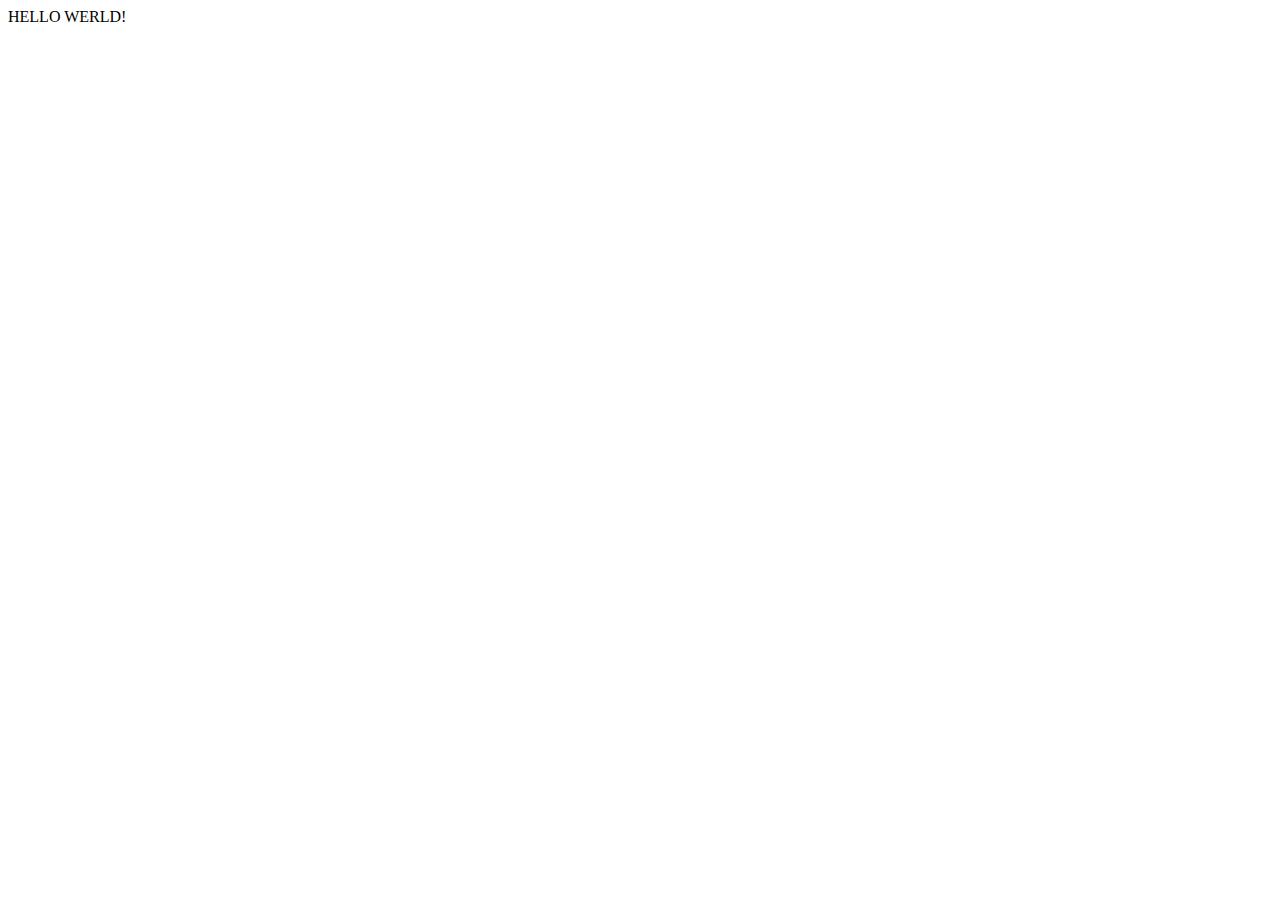
==== index.html @ 3ac8aca5 "init" ====
<html>
	<head>
		<link rel="stylesheet" href="https://maxcdn.bootstrapcdn.com/bootstrap/4.0.0-beta/css/bootstrap.min.css" integrity="sha384-/Y6pD6FV/Vv2HJnA6t+vslU6fwYXjCFtcEpHbNJ0lyAFsXTsjBbfaDjzALeQsN6M" crossorigin="anonymous">
		<script src="https://maxcdn.bootstrapcdn.com/bootstrap/4.0.0-beta/js/bootstrap.min.js" integrity="sha384-h0AbiXch4ZDo7tp9hKZ4TsHbi047NrKGLO3SEJAg45jXxnGIfYzk4Si90RDIqNm1" crossorigin="anonymous"></script>
	<head>
	<body>
		HELLO WERLD!
	</body>
<html>
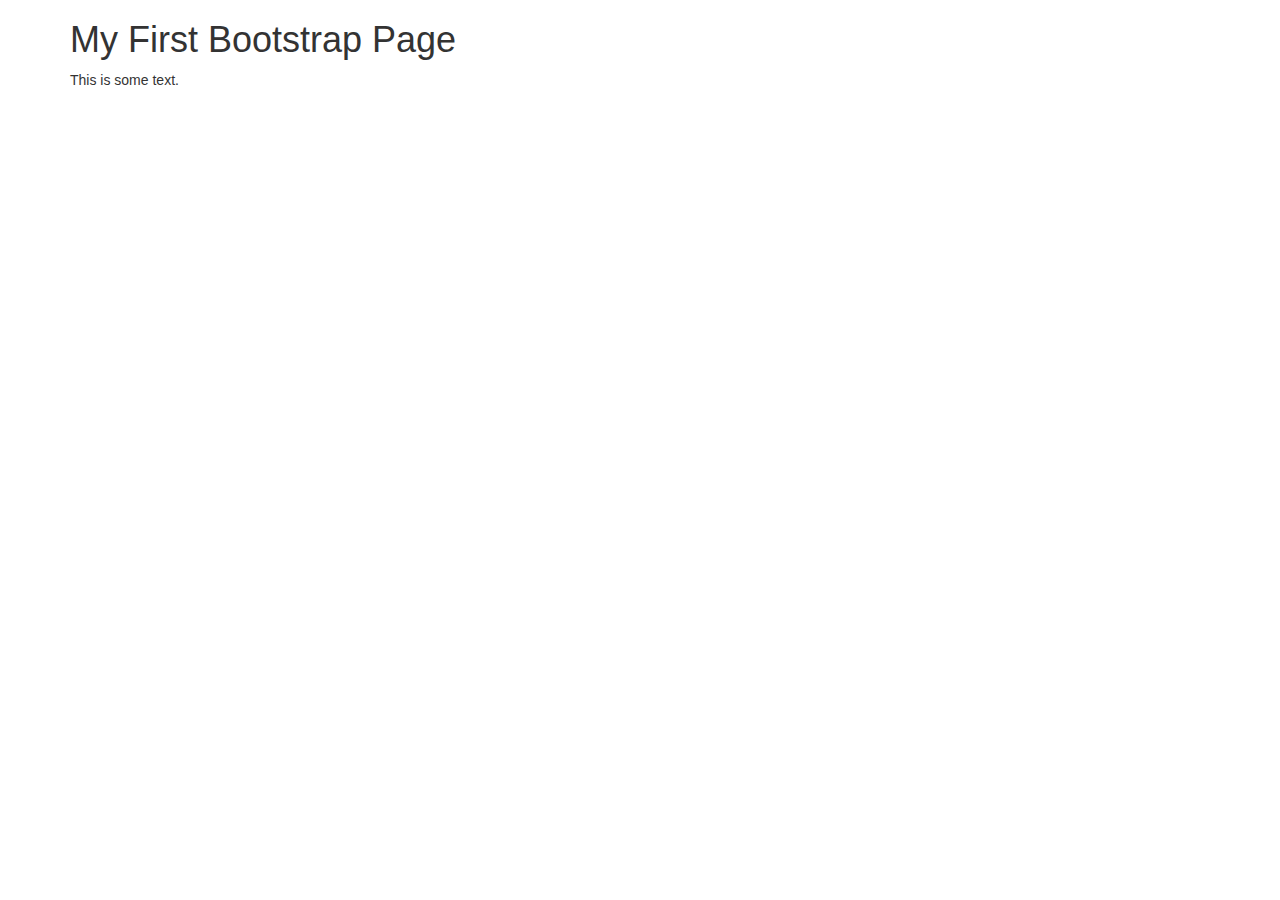
==== commit cfa55656: "example" ====
--- a/index.html
+++ b/index.html
@@ -1,9 +1,21 @@
-<html>
+<!DOCTYPE html>
+<html lang="en">
 	<head>
-		<link rel="stylesheet" href="https://maxcdn.bootstrapcdn.com/bootstrap/4.0.0-beta/css/bootstrap.min.css" integrity="sha384-/Y6pD6FV/Vv2HJnA6t+vslU6fwYXjCFtcEpHbNJ0lyAFsXTsjBbfaDjzALeQsN6M" crossorigin="anonymous">
-		<script src="https://maxcdn.bootstrapcdn.com/bootstrap/4.0.0-beta/js/bootstrap.min.js" integrity="sha384-h0AbiXch4ZDo7tp9hKZ4TsHbi047NrKGLO3SEJAg45jXxnGIfYzk4Si90RDIqNm1" crossorigin="anonymous"></script>
-	<head>
+		<meta charset="utf-8"> 
+		<meta name="viewport" content="width=device-width, initial-scale=1">
+
+		<link rel="stylesheet" href="https://maxcdn.bootstrapcdn.com/bootstrap/3.3.7/css/bootstrap.min.css">
+		<!-- jQuery library -->
+		<script src="https://ajax.googleapis.com/ajax/libs/jquery/3.2.1/jquery.min.js"></script>
+		<!-- Latest compiled JavaScript -->
+		<script src="https://maxcdn.bootstrapcdn.com/bootstrap/3.3.7/js/bootstrap.min.js"></script>
+	</head>
 	<body>
-		HELLO WERLD!
+
+		<div class="container">
+			<h1>My First Bootstrap Page</h1>
+			<p>This is some text.</p> 
+		</div>
+
 	</body>
-<html>+</html>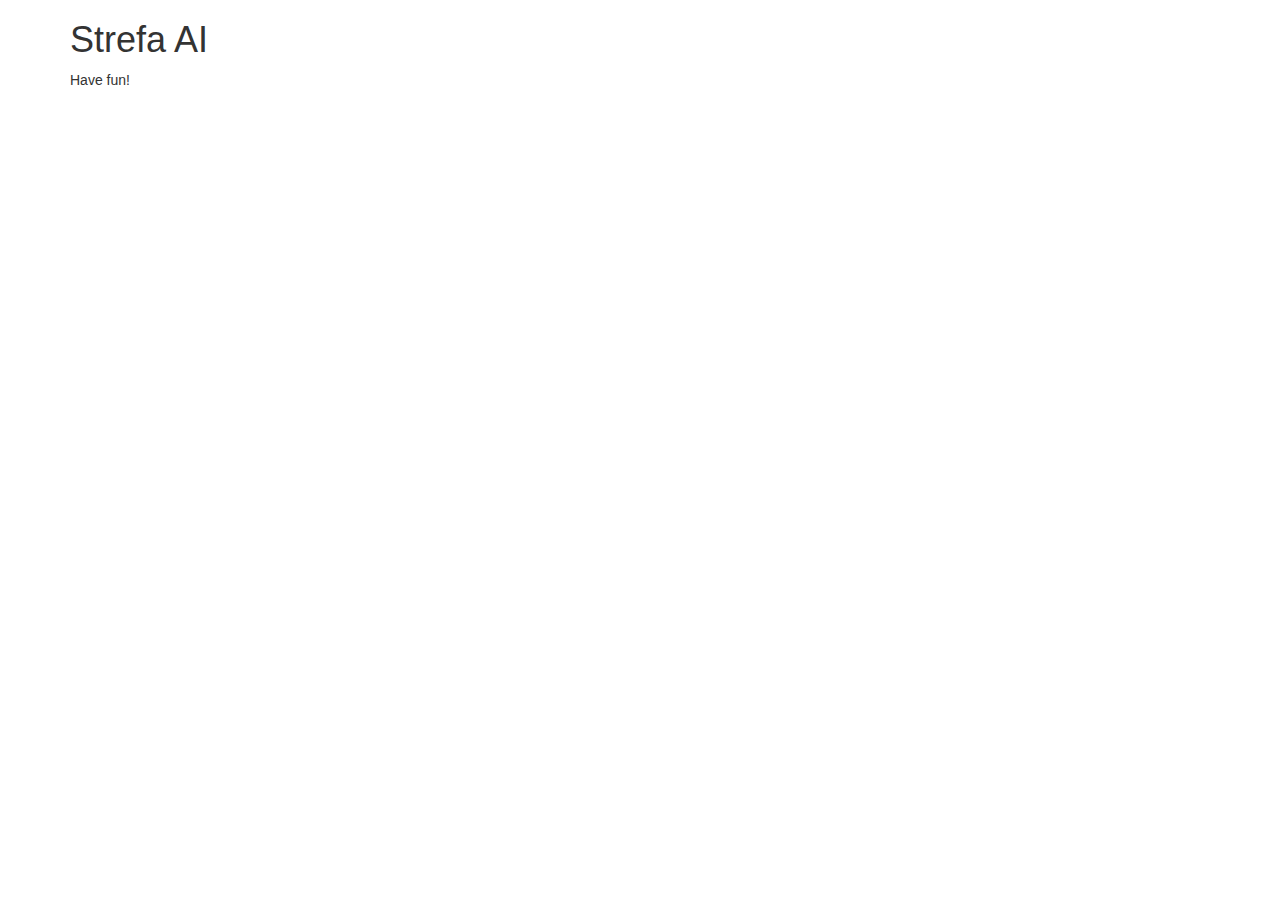
==== commit 356aae13: ".." ====
--- a/index.html
+++ b/index.html
@@ -11,11 +11,9 @@
 		<script src="https://maxcdn.bootstrapcdn.com/bootstrap/3.3.7/js/bootstrap.min.js"></script>
 	</head>
 	<body>
-
 		<div class="container">
-			<h1>My First Bootstrap Page</h1>
-			<p>This is some text.</p> 
+			<h1>Strefa AI</h1>
+			<p>Have fun!</p> 
 		</div>
-
 	</body>
 </html>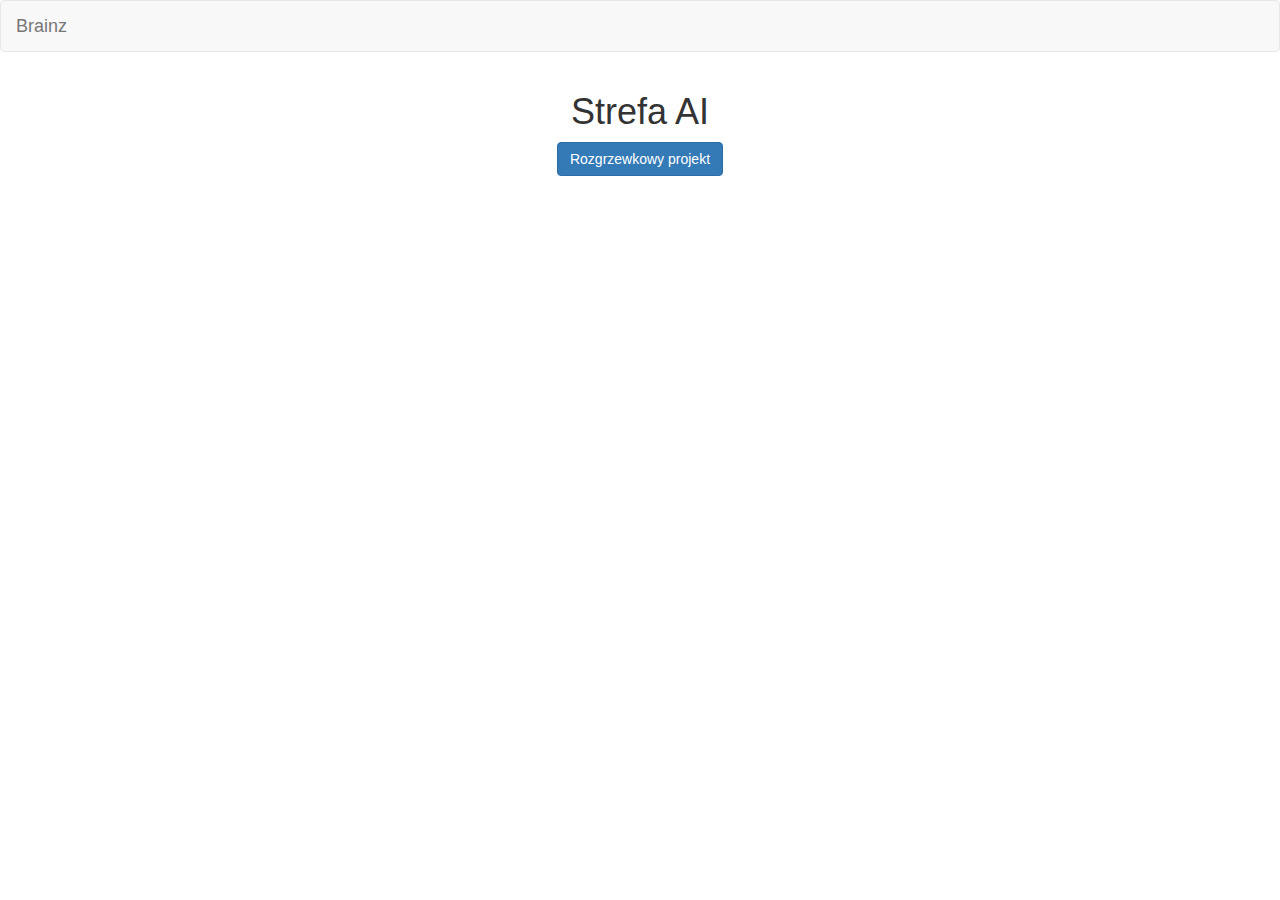
==== commit 13dc73a2: "lololo" ====
--- a/index.html
+++ b/index.html
@@ -5,15 +5,23 @@
 		<meta name="viewport" content="width=device-width, initial-scale=1">
 
 		<link rel="stylesheet" href="https://maxcdn.bootstrapcdn.com/bootstrap/3.3.7/css/bootstrap.min.css">
+		<link rel="stylesheet" href="css/style.css">
 		<!-- jQuery library -->
 		<script src="https://ajax.googleapis.com/ajax/libs/jquery/3.2.1/jquery.min.js"></script>
 		<!-- Latest compiled JavaScript -->
 		<script src="https://maxcdn.bootstrapcdn.com/bootstrap/3.3.7/js/bootstrap.min.js"></script>
 	</head>
 	<body>
-		<div class="container">
+		<nav class="navbar navbar-default">
+			<div class="container-fluid">
+				<div class="navbar-header">
+				<a class="navbar-brand" href="#">Brainz</a>
+				</div>
+			</div>
+		</nav>
+		<div class="container vertical-center">
 			<h1>Strefa AI</h1>
-			<p>Have fun!</p> 
+			<a href="warmup/index.html" class="btn btn-primary">Rozgrzewkowy projekt</a>								
 		</div>
 	</body>
 </html>--- a/css/style.css
+++ b/css/style.css
@@ -0,0 +1,4 @@
+.vertical-center {
+    text-align: center;
+  }
+  